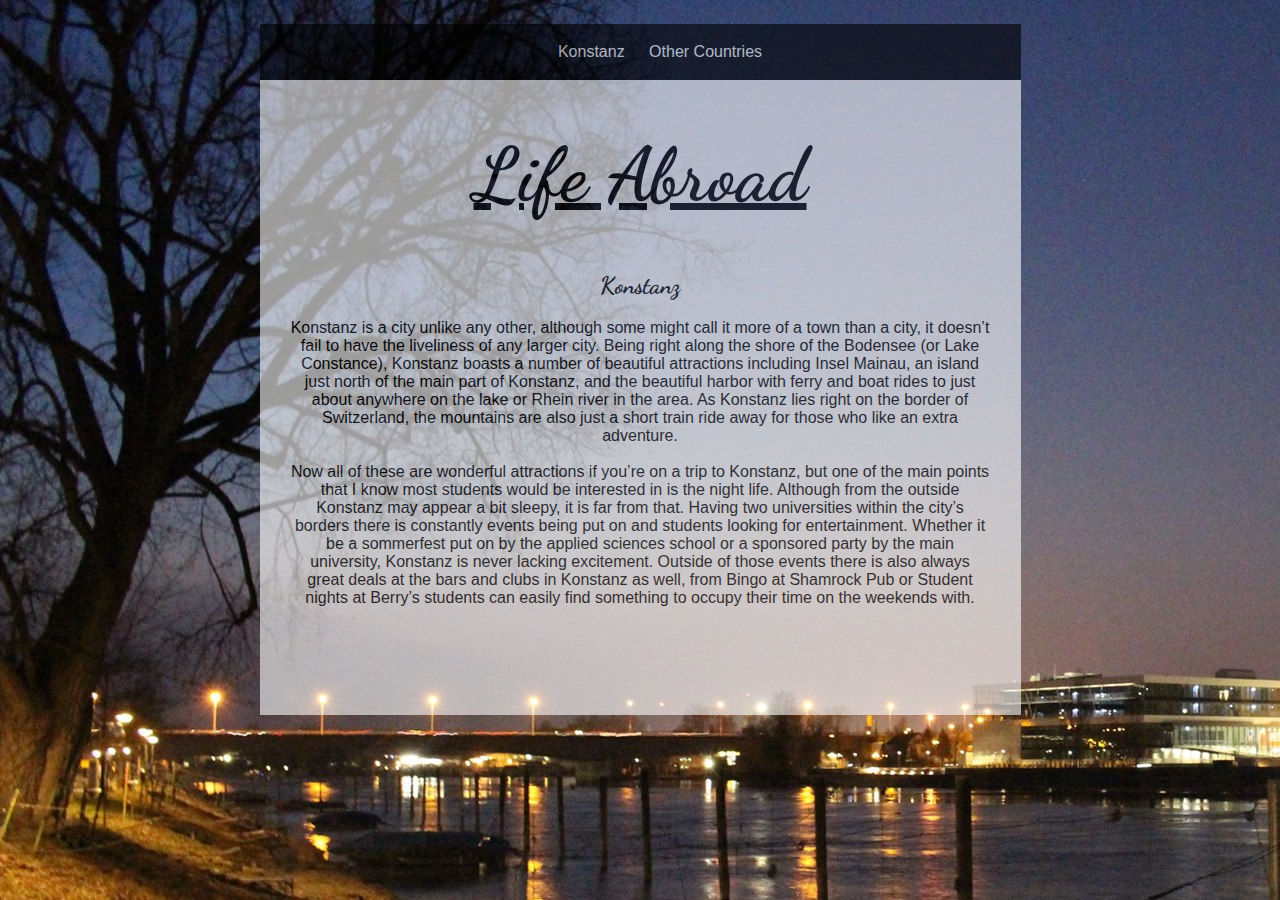
==== final/index.html @ 6b69d4e5 "Add files via upload" ====
<!doctype html>
<html>
<head>
<link href='https://fonts.googleapis.com/css?family=Pacifico%7cDancing+Script:400,700' rel='stylesheet' type='text/css'>
<meta charset="utf-8">
<title>Wander</title>
<link href="homecss.css" rel="stylesheet" type="text/css">
</head>

<body>
 <header>
    <ul>
      <li><a href="index.html">Konstanz</a></li>
      <li><a href="page2.html">Other Countries</a></li>
    </ul>
  </header>
  	<h1>Life Abroad</h1>
    <h2> Konstanz</h2>
    <p>Konstanz is a city unlike any other, although some might call it more of a town than a city, it doesn’t fail to have the liveliness of any larger city. Being right along the shore of the Bodensee (or Lake Constance), Konstanz boasts a number of beautiful attractions including Insel Mainau, an island just north of the main part of Konstanz, and the beautiful harbor with ferry and boat rides to just about anywhere on the lake or Rhein river in the area. As Konstanz lies right on the border of Switzerland, the mountains are also just a short train ride away for those who like an extra adventure.</p>
<br/>
  <p>Now all of these are wonderful attractions if you’re on a trip to Konstanz, but one of the main points that I know most students would be interested in is the night life. Although from the outside Konstanz may appear a bit sleepy, it is far from that. Having two universities within the city’s borders there is constantly events being put on and students looking for entertainment.  Whether it be a sommerfest put on by the applied sciences school or a sponsored party by the main university, Konstanz is never lacking excitement. Outside of those events there is also always great deals at the bars and clubs in Konstanz as well, from Bingo at Shamrock Pub or Student nights at Berry’s students can easily find something to occupy their time on the weekends with. </p>
  <br/>
  <br/>
  <br/>
  <br/>
  <br/>
  <br/>
  
</body>

</html>
---- final/homecss.css ----
@charset "utf-8";
/* CSS Document */

html{
background: url("assets/river.jpg");	
}
 body {
	 width: 761px;
	margin: 1.5em auto;
      text-align: center;
      background-color:white;
	  opacity: 0.6;
      background-position: center;
      color: black;
      font-family: helvetica;
    }
	

header {
      text-align: center;
      background: black;
      background-size: cover;
      color: white;
	  padding: 3px 3px 3px 3px;
}
p{
width: 700px;	
margin:auto;
}

h1{
font-family: 'Dancing Script', cursive;	
font-size: 75px;
text-decoration:underline;	
}
h2{
font-family: 'Dancing Script', cursive;	
}
	

  li {
      display: inline;
      padding: 0px 10px 0px 10px;
	  color:white;
  }
a{
color:white;
text-decoration:none;
}
a:hover{
color: #A0A0A0;
}
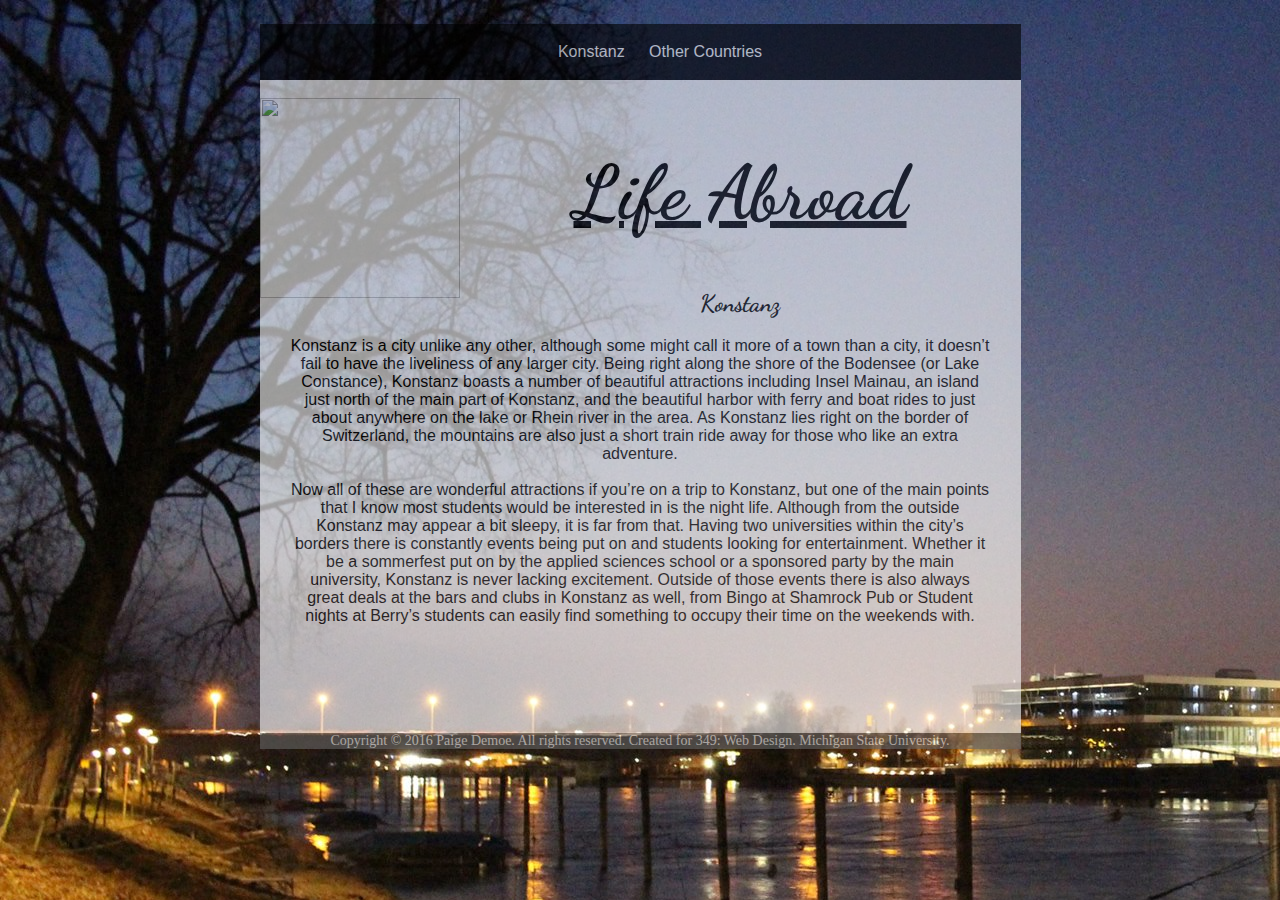
==== commit 577ce10a: "Update index.html" ====
--- a/final/index.html
+++ b/final/index.html
@@ -14,6 +14,8 @@
       <li><a href="page2.html">Other Countries</a></li>
     </ul>
   </header>
+  <br/>
+  <div class="left"><img src="assets/fly.jpg" height="200" width="200"></div>
   	<h1>Life Abroad</h1>
     <h2> Konstanz</h2>
     <p>Konstanz is a city unlike any other, although some might call it more of a town than a city, it doesn’t fail to have the liveliness of any larger city. Being right along the shore of the Bodensee (or Lake Constance), Konstanz boasts a number of beautiful attractions including Insel Mainau, an island just north of the main part of Konstanz, and the beautiful harbor with ferry and boat rides to just about anywhere on the lake or Rhein river in the area. As Konstanz lies right on the border of Switzerland, the mountains are also just a short train ride away for those who like an extra adventure.</p>
@@ -25,7 +27,10 @@
   <br/>
   <br/>
   <br/>
-  
+    <footer> 
+Copyright © 2016 Paige Demoe. All rights reserved. Created for  349: Web Design. Michigan State University. </a>
+
+</footer>  
 </body>
 
 </html>
--- a/final/homecss.css
+++ b/final/homecss.css
@@ -49,4 +49,19 @@
 }
 a:hover{
 color: #A0A0A0;
-}+}
+footer {
+	background-color:black;
+	color:#FFFFFF;
+	opacity:0.6;
+	font-family:Cambria, "Hoefler Text", "Liberation Serif", Times, "Times New Roman", serif;
+	font-size: 14px;
+	margin-left: auto;
+	margin-right: auto;
+	}
+	.right{
+	float:right;	
+	}
+	.left{
+	float:left;	
+	}
